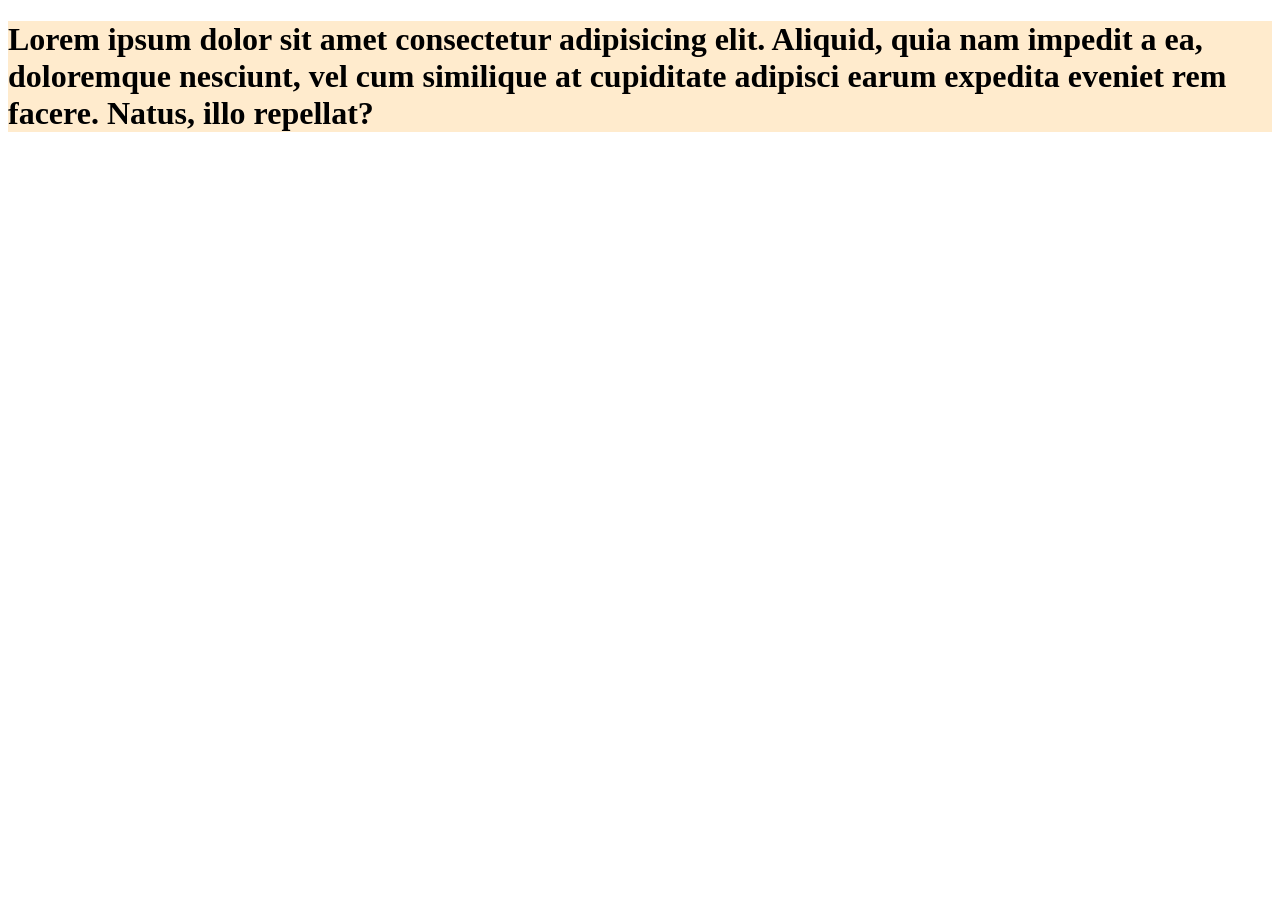
==== index.html @ 05afccae "first project" ====
<!DOCTYPE html>
<html lang="en">
<head>
    <meta charset="UTF-8">
    <meta name="viewport" content="width=device-width, initial-scale=1.0">
    <title>Document</title>
    <link rel="stylesheet" href="style.css">
</head>
<body>
    <h1>Lorem ipsum dolor sit amet consectetur adipisicing elit. Aliquid, quia nam impedit a ea, doloremque nesciunt, vel cum similique at cupiditate adipisci earum expedita eveniet rem facere. Natus, illo repellat?</h1>
</body>
</html>
---- style.css ----
h1 {
    background-color: blanchedalmond;
}
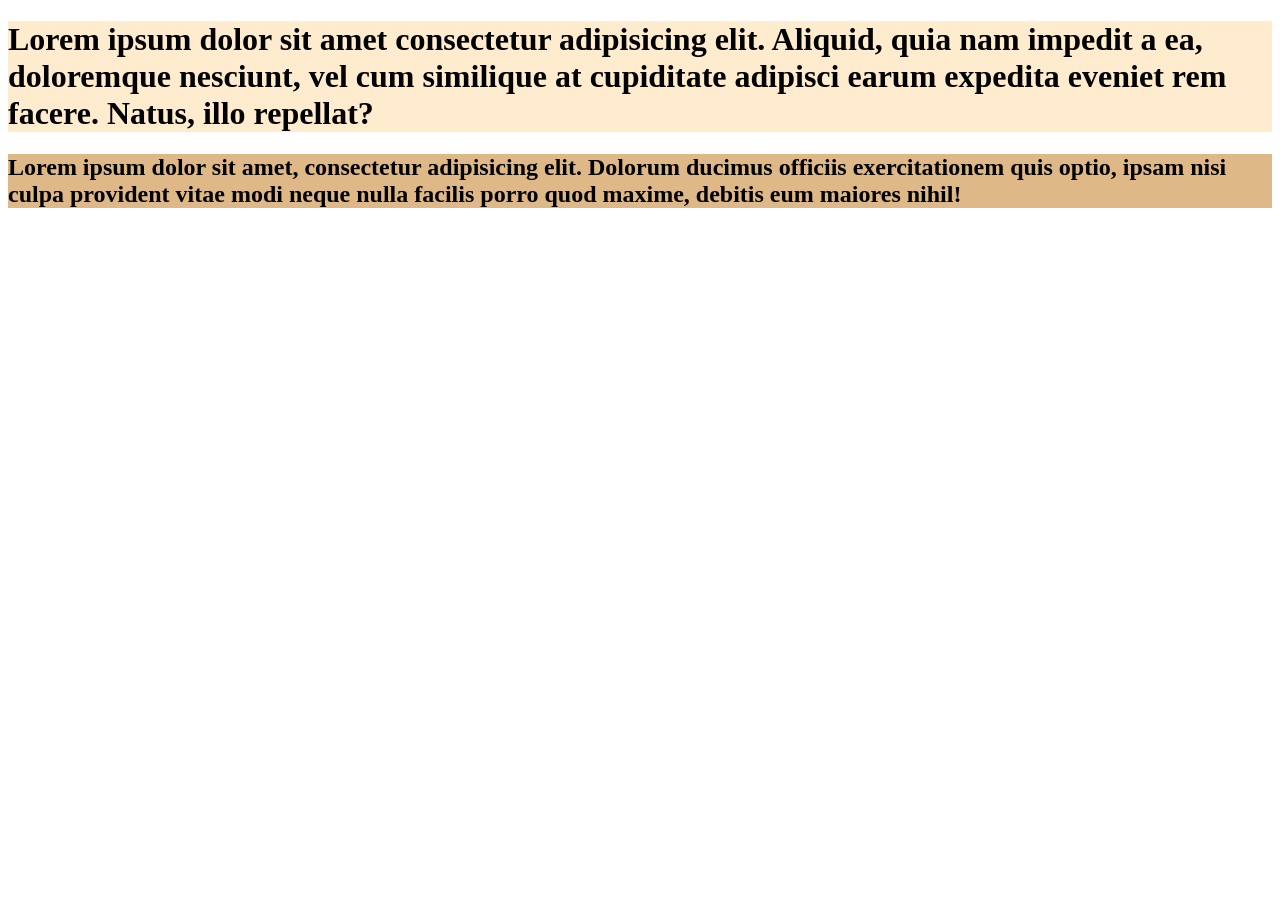
==== commit cf43840d: "second upload" ====
--- a/index.html
+++ b/index.html
@@ -8,5 +8,6 @@
 </head>
 <body>
     <h1>Lorem ipsum dolor sit amet consectetur adipisicing elit. Aliquid, quia nam impedit a ea, doloremque nesciunt, vel cum similique at cupiditate adipisci earum expedita eveniet rem facere. Natus, illo repellat?</h1>
+    <h2>Lorem ipsum dolor sit amet, consectetur adipisicing elit. Dolorum ducimus officiis exercitationem quis optio, ipsam nisi culpa provident vitae modi neque nulla facilis porro quod maxime, debitis eum maiores nihil!</h2>
 </body>
 </html>
--- a/style.css
+++ b/style.css
@@ -1,3 +1,7 @@
 h1 {
     background-color: blanchedalmond;
+}
+
+h2 {
+    background-color: burlywood;
 }
